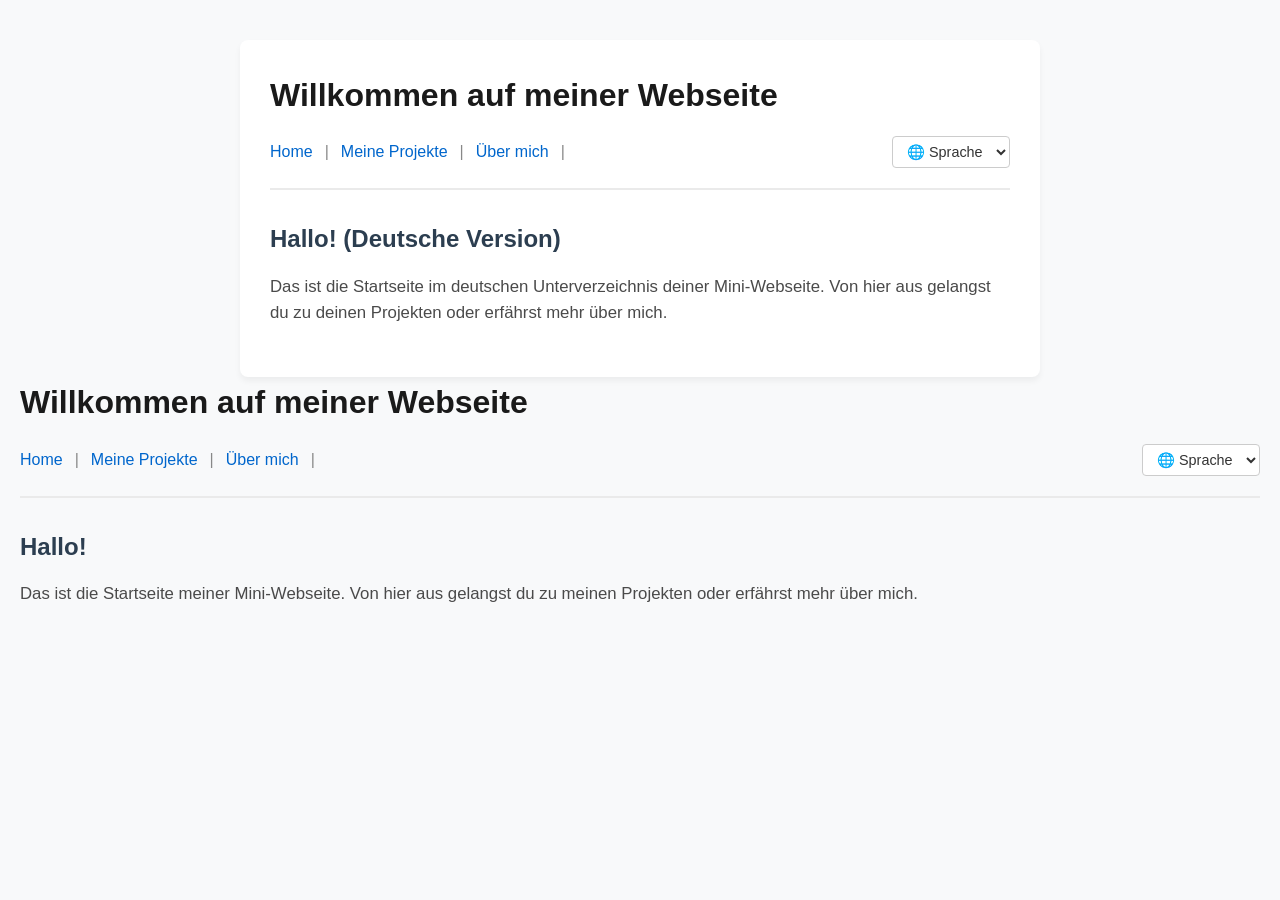
==== de/index.html @ 9d804a63 "Update index.html" ====
<!DOCTYPE html>
<html lang="de">
<head>
    <meta charset="UTF-8">
    <meta name="viewport" content="width=device-width, initial-scale=1.0">
    <title>Fabians Portfolio (DE)</title>
    <!-- ../ springt eine Ebene höher, um die style.css im Hauptverzeichnis zu nutzen -->
    <link rel="stylesheet" href="../style.css">
</head>
<body>

    <div class="container">

        <header>
            <h1>Willkommen auf meiner Webseite</h1>
            <nav>
                <!-- Die Hauptlinks verweisen auf die Dateien im Hauptverzeichnis -->
                <a href="../index.html">Home</a> 
                <span class="divider">|</span> 
                <a href="../projekte.html">Meine Projekte</a> 
                <span class="divider">|</span> 
                <a href="../ueber-mich.html">Über mich</a> 
                <span class="divider">|</span>
            
                <!-- Das Dropdown springt erst ins Hauptverzeichnis und dann in den jeweiligen Ordner -->
                <select id="language-select" onchange="if(this.value) location = this.value;">
                    <option value="" disabled selected>🌐 Sprache</option>
                    <option value="../de/index.html">🇩🇪 Deutsch</option>
                    <option value="../en/index.html">🇺🇸 English</option>
                </select>
            </nav>
        </header>

        <main>
            <h2>Hallo! (Deutsche Version)</h2>
            <p>Das ist die Startseite im deutschen Unterverzeichnis deiner Mini-Webseite. Von hier aus gelangst du zu deinen Projekten oder erfährst mehr über mich.</p>
        </main>

    </div>

</body>
</html><!DOCTYPE html>
<html lang="de">
<head>
    <meta charset="UTF-8">
    <meta name="viewport" content="width=device-width, initial-scale=1.0">
    <title>Fabians Portfolio</title>
    <link rel="stylesheet" href="style.css">
</head>
<body>

    <header>
        <h1>Willkommen auf meiner Webseite</h1>
        <nav>
            <a href="de/index.html">Home</a> | 
            <a href="projekte.html">Meine Projekte</a> | 
            <a href="ueber-mich.html">Über mich</a> |
        
            <!-- Echtes Dropdown ohne Links -->
            <select id="language-select" onchange="if(this.value) location = this.value;">
                <option value="" disabled selected>🌐 Sprache</option>
                <option value="de/index.html">🇩🇪 Deutsch</option>
                <option value="en/index.html">🇺🇸 English</option>
            </select>
        </nav>
    </header>

    <main>
        <h2>Hallo!</h2>
        <p>Das ist die Startseite meiner Mini-Webseite. Von hier aus gelangst du zu meinen Projekten oder erfährst mehr über mich.</p>
    </main>

</body>
</html>
---- style.css ----
/* ==========================================================================
   1. GRUNDLEGENDE EINSTELLUNGEN
   ========================================================================== */
* {
    box-sizing: border-box;
    margin: 0;
    padding: 0;
}

body {
    font-family: -apple-system, BlinkMacSystemFont, "Segoe UI", Roboto, Helvetica, Arial, sans-serif;
    line-height: 1.6;
    color: #333333;
    background-color: #f8f9fa;
    padding: 40px 20px;
}

/* Container, um den Inhalt auf großen Bildschirmen zu zentrieren */
.container {
    max-width: 800px;
    margin: 0 auto;
    background: #ffffff;
    padding: 30px;
    border-radius: 8px;
    box-shadow: 0 4px 6px rgba(0, 0, 0, 0.05);
}

/* ==========================================================================
   2. HEADER & NAVIGATION
   ========================================================================== */
header {
    border-bottom: 2px solid #eaeaea;
    padding-bottom: 20px;
    margin-bottom: 30px;
}

h1 {
    font-size: 2rem;
    color: #1a1a1a;
    margin-bottom: 15px;
}

nav {
    display: flex;
    align-items: center;
    flex-wrap: wrap;
    gap: 12px;
    font-size: 1rem;
    color: #888888; /* Farbe für die Trennstriche */
}

nav a {
    text-decoration: none;
    color: #0066cc;
    font-weight: 500;
    transition: color 0.2s ease;
}

nav a:hover {
    color: #004499;
    text-decoration: underline;
}

/* ==========================================================================
   3. ECHTES NATIVES DROPDOWN (SPRACHAUSWAHL)
   ========================================================================== */
#language-select {
    padding: 6px 10px;
    font-size: 0.9rem;
    font-family: inherit;
    border: 1px solid #cccccc;
    border-radius: 4px;
    background-color: #ffffff;
    color: #333333;
    cursor: pointer;
    margin-left: auto; /* Schiebt das Dropdown ganz nach rechts */
    transition: border-color 0.2s ease, box-shadow 0.2s ease;
}

#language-select:focus {
    outline: none;
    border-color: #0066cc;
    box-shadow: 0 0 0 3px rgba(0, 102, 204, 0.15);
}

/* Stylt die Optionen im aufgeklappten Zustand (Browser-Standard) */
#language-select option {
    color: #333333;
    background-color: #ffffff;
}

#language-select option:disabled {
    color: #999999;
}

/* ==========================================================================
   4. HAUPTINHALT (MAIN) & PROJEKTLINKS
   ========================================================================== */
main {
    margin-bottom: 20px;
}

h2 {
    font-size: 1.5rem;
    color: #2c3e50;
    margin-bottom: 15px;
}

p {
    margin-bottom: 15px;
    font-size: 1.05rem;
    color: #4a4a4a;
}

/* Styling für Links im Haupttext (z.B. Projektlinks) */
main a {
    color: #0066cc;
    text-decoration: none;
    font-weight: 500;
}

main a:hover {
    text-decoration: underline;
}

/* ==========================================================================
   5. RESPONSIVE DESIGN (FÜR MOBILGERÄTE)
   ========================================================================== */
@media (max-width: 600px) {
    body {
        padding: 15px 10px;
    }
    
    .container {
        padding: 20px;
    }
    
    nav {
        flex-direction: column;
        align-items: flex-start;
        gap: 8px;
    }
    
    /* Trennstriche auf Mobilgeräten ausblenden */
    nav span.divider {
        display: none;
    }
    
    #language-select {
        margin-left: 0;
        margin-top: 10px;
        width: 100%; /* Volle Breite auf dem Handy */
    }
}
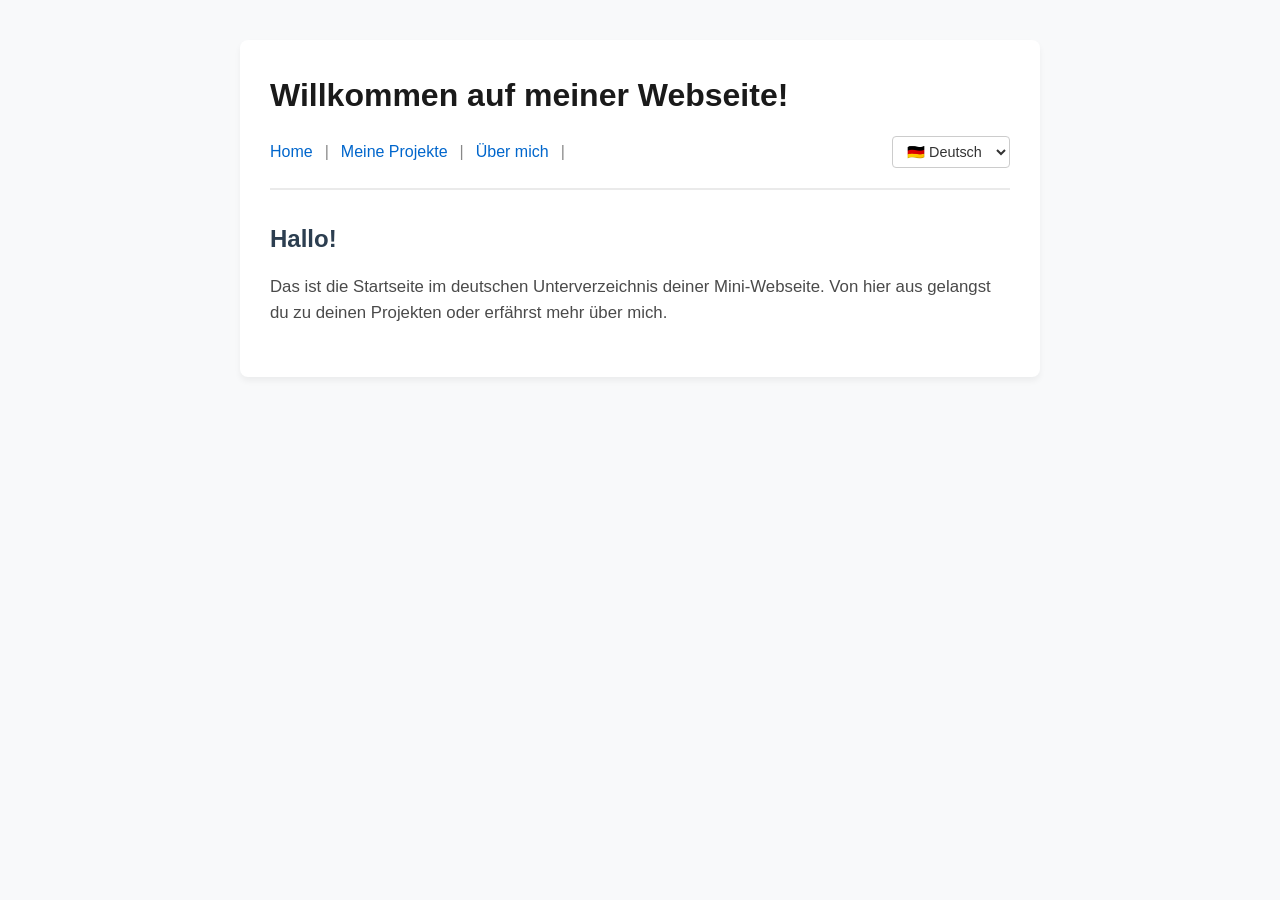
==== commit 09e32b70: "Update index.html" ====
--- a/de/index.html
+++ b/de/index.html
@@ -3,72 +3,41 @@
 <head>
     <meta charset="UTF-8">
     <meta name="viewport" content="width=device-width, initial-scale=1.0">
-    <title>Fabians Portfolio (DE)</title>
-    <!-- ../ springt eine Ebene höher, um die style.css im Hauptverzeichnis zu nutzen -->
+    <title>Fabians Portfolio</title>
+    <!-- Springt eine Ebene höher ins Hauptverzeichnis zur CSS-Datei -->
     <link rel="stylesheet" href="../style.css">
 </head>
 <body>
 
+    <!-- Der Container aktiviert das zentrierte Design aus der style.css -->
     <div class="container">
 
         <header>
-            <h1>Willkommen auf meiner Webseite</h1>
+            <h1>Willkommen auf meiner Webseite!</h1>
             <nav>
-                <!-- Die Hauptlinks verweisen auf die Dateien im Hauptverzeichnis -->
+                <!-- Die Links springen eine Ebene höher zu den Hauptseiten -->
                 <a href="../index.html">Home</a> 
                 <span class="divider">|</span> 
                 <a href="../projekte.html">Meine Projekte</a> 
                 <span class="divider">|</span> 
                 <a href="../ueber-mich.html">Über mich</a> 
-                <span class="divider">|</span>
-            
-                <!-- Das Dropdown springt erst ins Hauptverzeichnis und dann in den jeweiligen Ordner -->
+                <span class="divider">|</span> 
+
+                <!-- Echtes Dropdown ohne URL-Verschachtelung -->
                 <select id="language-select" onchange="if(this.value) location = this.value;">
-                    <option value="" disabled selected>🌐 Sprache</option>
-                    <option value="../de/index.html">🇩🇪 Deutsch</option>
+                    <option value="" disabled>🌐 Sprache</option>
+                    <option value="../de/index.html" disabled selected>🇩🇪 Deutsch</option>
                     <option value="../en/index.html">🇺🇸 English</option>
                 </select>
             </nav>
         </header>
 
         <main>
-            <h2>Hallo! (Deutsche Version)</h2>
+            <h2>Hallo!</h2>
             <p>Das ist die Startseite im deutschen Unterverzeichnis deiner Mini-Webseite. Von hier aus gelangst du zu deinen Projekten oder erfährst mehr über mich.</p>
         </main>
 
     </div>
 
 </body>
-</html><!DOCTYPE html>
-<html lang="de">
-<head>
-    <meta charset="UTF-8">
-    <meta name="viewport" content="width=device-width, initial-scale=1.0">
-    <title>Fabians Portfolio</title>
-    <link rel="stylesheet" href="style.css">
-</head>
-<body>
-
-    <header>
-        <h1>Willkommen auf meiner Webseite</h1>
-        <nav>
-            <a href="de/index.html">Home</a> | 
-            <a href="projekte.html">Meine Projekte</a> | 
-            <a href="ueber-mich.html">Über mich</a> |
-        
-            <!-- Echtes Dropdown ohne Links -->
-            <select id="language-select" onchange="if(this.value) location = this.value;">
-                <option value="" disabled selected>🌐 Sprache</option>
-                <option value="de/index.html">🇩🇪 Deutsch</option>
-                <option value="en/index.html">🇺🇸 English</option>
-            </select>
-        </nav>
-    </header>
-
-    <main>
-        <h2>Hallo!</h2>
-        <p>Das ist die Startseite meiner Mini-Webseite. Von hier aus gelangst du zu meinen Projekten oder erfährst mehr über mich.</p>
-    </main>
-
-</body>
 </html>
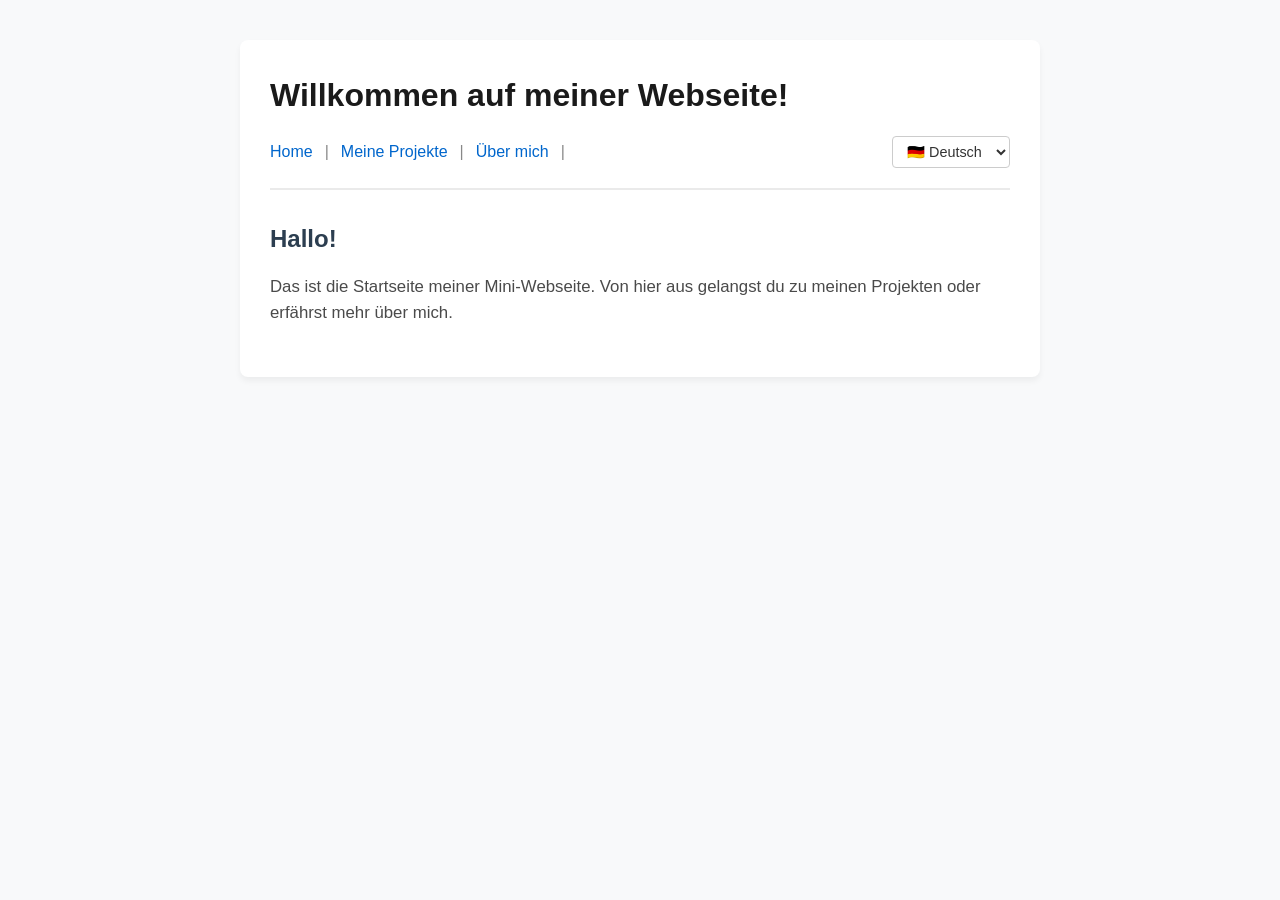
==== commit b22a1417: "Update index.html" ====
--- a/de/index.html
+++ b/de/index.html
@@ -34,7 +34,7 @@
 
         <main>
             <h2>Hallo!</h2>
-            <p>Das ist die Startseite im deutschen Unterverzeichnis deiner Mini-Webseite. Von hier aus gelangst du zu deinen Projekten oder erfährst mehr über mich.</p>
+            <p>Das ist die Startseite meiner Mini-Webseite. Von hier aus gelangst du zu meinen Projekten oder erfährst mehr über mich.</p>
         </main>
 
     </div>
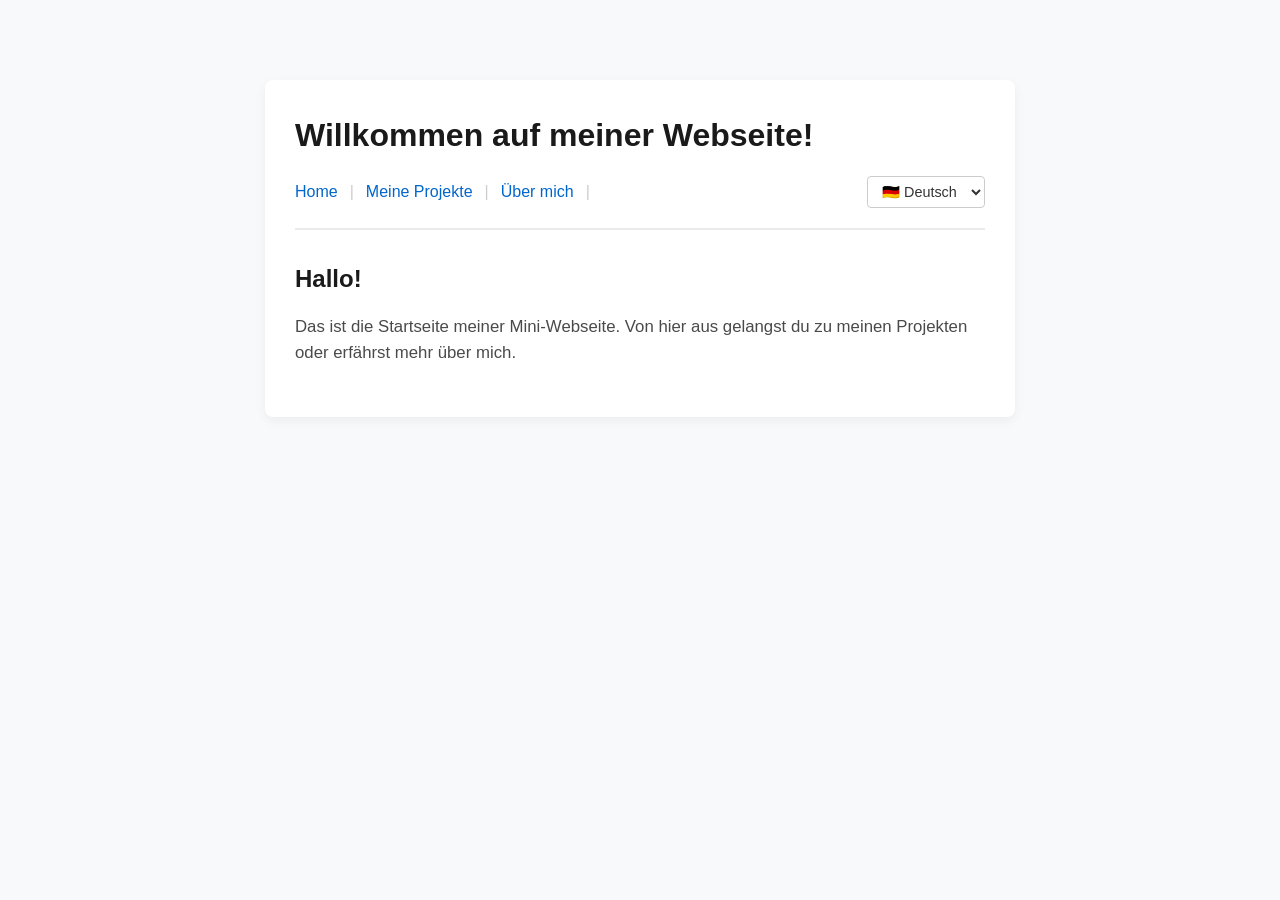
==== commit 3ffb0704: "Update index.html" ====
--- a/de/index.html
+++ b/de/index.html
@@ -10,7 +10,7 @@
 <body>
 
     <!-- Der Container aktiviert das zentrierte Design aus der style.css -->
-    <div class="container">
+    <div class="layout-container layout-narrow">
 
         <header>
             <h1>Willkommen auf meiner Webseite!</h1>
@@ -18,7 +18,7 @@
                 <!-- Die Links springen eine Ebene höher zu den Hauptseiten -->
                 <a href="../index.html">Home</a> 
                 <span class="divider">|</span> 
-                <a href="../projekte.html">Meine Projekte</a> 
+                <a href="../de/projekte.html">Meine Projekte</a> 
                 <span class="divider">|</span> 
                 <a href="../ueber-mich.html">Über mich</a> 
                 <span class="divider">|</span> 
@@ -27,7 +27,7 @@
                 <select id="language-select" onchange="if(this.value) location = this.value;">
                     <option value="" disabled>🌐 Sprache</option>
                     <option value="../de/index.html" disabled selected>🇩🇪 Deutsch</option>
-                    <option value="../en/index.html">🇺🇸 English</option>
+                    <option value="../en/index.html">🇬🇧 English</option>
                 </select>
             </nav>
         </header>
--- a/style.css
+++ b/style.css
@@ -1,4 +1,170 @@
 /* ==========================================================================
+   1. GLOBAL STYLES & RESET
+   ========================================================================== */
+body {
+    margin: 0;
+    padding: 0;
+    font-family: -apple-system, BlinkMacSystemFont, "Segoe UI", Roboto, Helvetica, Arial, sans-serif;
+    background-color: #f7f9fa; /* Hellgrauer Hintergrund für den modernen Kontrast */
+    color: #1a1a1a;
+    line-height: 1.6;
+}
+
+/* ==========================================================================
+   2. MODULARES LAYOUT-SYSTEM (CONTAINER)
+   ========================================================================== */
+/* Die gemeinsame Basis für alle Inhalts-Boxen auf der Website */
+.layout-container {
+    margin: 40px auto;
+    padding: 30px;
+    width: 90%;
+    background: #ffffff;
+    border-radius: 8px;
+    box-shadow: 0 4px 12px rgba(0, 0, 0, 0.05); /* Der weiche Schatten aus deinem Screenshot */
+    box-sizing: border-box;
+}
+
+/* Variante A: Schmaler Lese-Modus (für index.html, über-mich.html) */
+.layout-narrow {
+    max-width: 750px;
+}
+
+/* Variante B: Breiter Dashboard-Modus (für das Karten-Grid auf projekte.html) */
+.layout-wide {
+    max-width: 1200px;
+}
+
+/* ==========================================================================
+   3. HEADER & NAVIGATION
+   ========================================================================== */
+header {
+    border-bottom: 1px solid #eef1f2;
+    padding-bottom: 20px;
+    margin-bottom: 25px;
+}
+
+header h1 {
+    margin: 0 0 15px 0;
+    font-size: 2rem;
+    color: #1a1a1a;
+}
+
+nav {
+    display: flex;
+    align-items: center;
+    gap: 10px;
+    flex-wrap: wrap;
+}
+
+nav a {
+    color: #0066cc;
+    text-decoration: none;
+    font-weight: 500;
+}
+
+nav a:hover {
+    text-decoration: underline;
+}
+
+.divider {
+    color: #ccc;
+    user-select: none;
+}
+
+/* Sprachauswahl-Dropdown */
+#language-select {
+    padding: 6px 10px;
+    border-radius: 4px;
+    border: 1px solid #ccc;
+    background-color: #fff;
+    font-size: 0.9rem;
+    cursor: pointer;
+    margin-left: auto; /* Schiebt das Dropdown nach ganz rechts */
+}
+
+/* ==========================================================================
+   4. PORTFOLIO-CARD KOMPONENTE & GRID
+   ========================================================================== */
+/* Das flexible Raster-System */
+.card-grid {
+    display: grid;
+    /* Automatische Spalten: Mindestens 250px breit, füllt den Platz sonst flexibel auf */
+    grid-template-columns: repeat(auto-fit, minmax(250px, 1fr));
+    gap: 25px;
+    margin-top: 30px;
+}
+
+/* Die einzelne Karte als interaktives Element */
+.portfolio-card {
+    display: flex;
+    flex-direction: column;
+    background: #ffffff;
+    border-radius: 8px;
+    box-shadow: 0 4px 12px rgba(0, 0, 0, 0.06);
+    text-decoration: none;
+    color: #1a1a1a;
+    overflow: hidden; /* Verhindert, dass Bildecken aus dem Radius herausragen */
+    transition: transform 0.22s ease, box-shadow 0.22s ease;
+    border: 1px solid #eef1f2;
+}
+
+/* Eleganter Hover-Effekt */
+.portfolio-card:hover {
+    transform: translateY(-4px);
+    box-shadow: 0 8px 20px rgba(0, 0, 0, 0.12);
+}
+
+/* Bild-Wrapper für exakt gleiche Bildhöhen */
+.card-image-wrapper {
+    width: 100%;
+    height: 180px;
+    overflow: hidden;
+    background: #eaeaea; /* Grauer Fallback, falls ein Bildpfad nicht stimmt */
+}
+
+.card-image-wrapper img {
+    width: 100%;
+    height: 100%;
+    object-fit: cover; /* Verhindert Verzerrungen des Bildes */
+}
+
+/* Textbereich in den Karten */
+.card-content {
+    padding: 20px;
+    display: flex;
+    flex-direction: column;
+    gap: 8px;
+    flex-grow: 1; /* Zwingt den Content, den Rest der Karte auszufüllen (für gleiche Kartenhöhen) */
+}
+
+.card-content h3 {
+    margin: 0;
+    font-size: 1.2rem;
+    font-weight: 700;
+    color: #1a1a1a;
+    line-height: 1.3;
+}
+
+.card-content p {
+    margin: 0;
+    font-size: 0.95rem;
+    color: #555555;
+    line-height: 1.4;
+}
+
+/* ==========================================================================
+   5. ALLGEMEINER CONTENT (MAIN / TEXT)
+   ========================================================================== */
+main p {
+    color: #4a4a4a;
+    font-size: 1.05rem;
+}
+
+main h2 {
+    font-size: 1.5rem;
+    color: #1a1a1a;
+    margin-top: 0;
+}/* ==========================================================================
    1. GRUNDLEGENDE EINSTELLUNGEN
    ========================================================================== */
 * {
@@ -152,3 +318,71 @@
         width: 100%; /* Volle Breite auf dem Handy */
     }
 }
+
+/* Das Grid-System, das deine Karten anordnet */
+.card-grid {
+    display: grid;
+    /* Erstellt automatisch so viele Spalten wie Platz ist, mindestens 250px breit */
+    grid-template-columns: repeat(auto-fit, minmax(250px, 1fr));
+    gap: 25px;
+    margin-top: 30px;
+}
+
+/* Die Portfolio-Card Komponente */
+.portfolio-card {
+    display: flex;
+    flex-direction: column;
+    background: #ffffff;
+    border-radius: 8px;
+    box-shadow: 0 4px 12px rgba(0, 0, 0, 0.08);
+    text-decoration: none; /* Entfernt den Unterstrich des Links */
+    color: #1a1a1a;
+    overflow: hidden; /* Verhindert, dass die Ecken des Bildes oben herausragen */
+    transition: transform 0.2s ease, box-shadow 0.2s ease;
+}
+
+/* Hover-Effekt: Die Karte hebt sich elegant, wenn man mit der Maus drüberfährt */
+.portfolio-card:hover {
+    transform: translateY(-4px);
+    box-shadow: 0 8px 20px rgba(0, 0, 0, 0.12);
+}
+
+/* Bild-Bereich */
+.card-image-wrapper {
+    width: 100%;
+    height: 180px; /* Einheitliche Höhe für alle Vorschaubilder */
+    overflow: hidden;
+    background: #f0f0f0; /* Fallback-Hintergrund, falls ein Bild lädt */
+}
+
+.card-image-wrapper img {
+    width: 100%;
+    height: 100%;
+    object-fit: cover; /* Schneidet das Bild sauber zu, ohne es zu verzerren */
+}
+
+/* Text-Bereich innerhalb der Karte */
+.card-content {
+    padding: 20px;
+    display: flex;
+    flex-direction: column;
+    gap: 8px;
+    flex-grow: 1; /* Zwingt den Textbereich, den restlichen Platz auszufüllen */
+}
+
+/* Fette Überschrift */
+.card-content h3 {
+    margin: 0;
+    font-size: 1.2rem;
+    font-weight: 700;
+    color: #1a1a1a;
+    line-height: 1.3;
+}
+
+/* Subtext */
+.card-content p {
+    margin: 0;
+    font-size: 0.95rem;
+    color: #555555;
+    line-height: 1.4;
+}
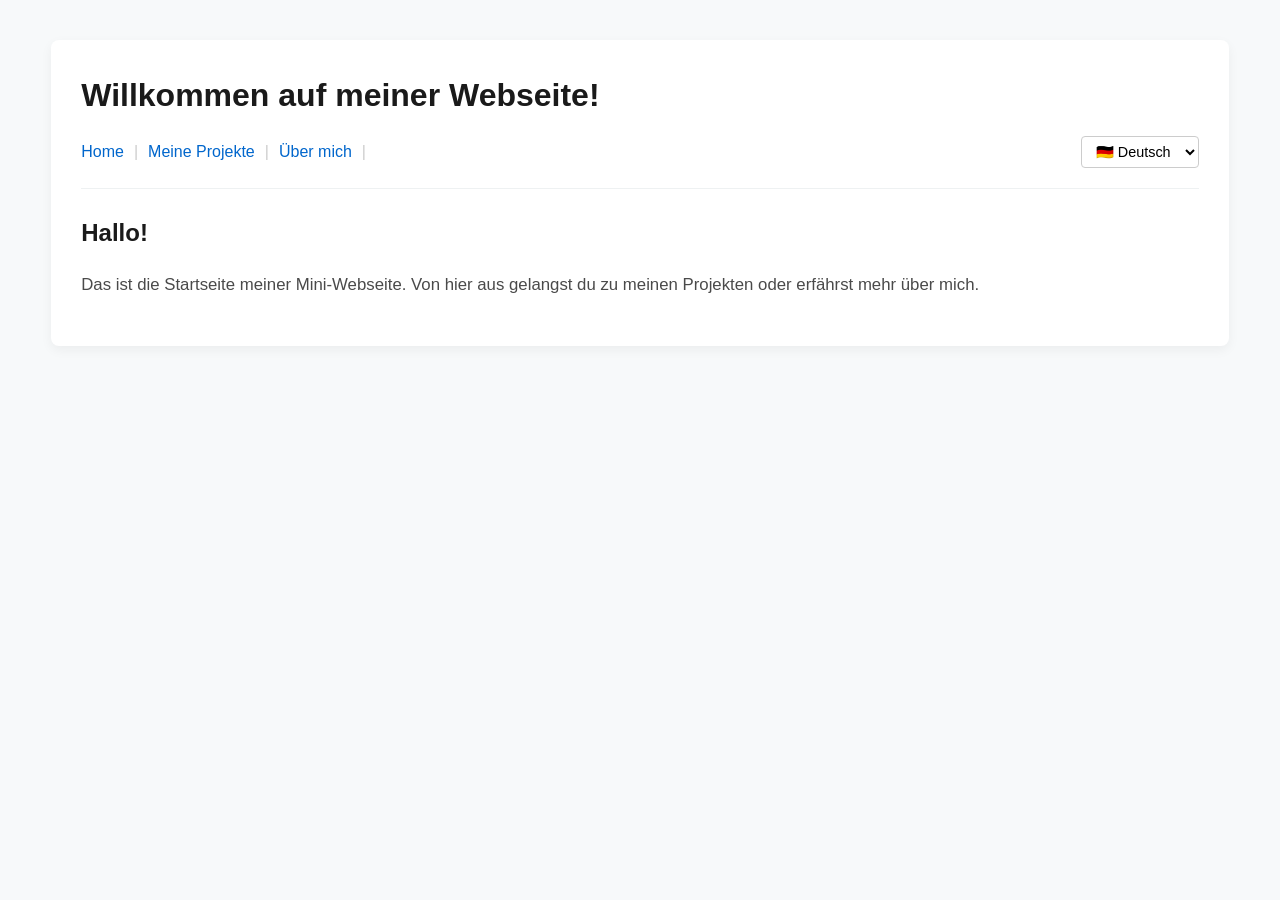
==== commit c7f139cf: "Update index.html" ====
--- a/de/index.html
+++ b/de/index.html
@@ -10,7 +10,7 @@
 <body>
 
     <!-- Der Container aktiviert das zentrierte Design aus der style.css -->
-    <div class="layout-container layout-narrow">
+    <div class="layout-container layout-wide">
 
         <header>
             <h1>Willkommen auf meiner Webseite!</h1>
--- a/style.css
+++ b/style.css
@@ -5,33 +5,44 @@
     margin: 0;
     padding: 0;
     font-family: -apple-system, BlinkMacSystemFont, "Segoe UI", Roboto, Helvetica, Arial, sans-serif;
-    background-color: #f7f9fa; /* Hellgrauer Hintergrund für den modernen Kontrast */
+    background-color: #f7f9fa;
     color: #1a1a1a;
     line-height: 1.6;
 }
 
 /* ==========================================================================
-   2. MODULARES LAYOUT-SYSTEM (CONTAINER)
+   2. DYNAMISCHES LAYOUT-SYSTEM (FLUID & INHALTSBASIERT)
    ========================================================================== */
-/* Die gemeinsame Basis für alle Inhalts-Boxen auf der Website */
+/* 
+   Der Basis-Container ist komplett fluid. Er nutzt standardmäßig 92% des Bildschirms.
+   Es gibt KEINE feste Pixel-Breitenbeschränkung mehr.
+*/
 .layout-container {
     margin: 40px auto;
     padding: 30px;
-    width: 90%;
+    width: 92%;
     background: #ffffff;
     border-radius: 8px;
-    box-shadow: 0 4px 12px rgba(0, 0, 0, 0.05); /* Der weiche Schatten aus deinem Screenshot */
+    box-shadow: 0 4px 12px rgba(0, 0, 0, 0.05);
     box-sizing: border-box;
 }
 
-/* Variante A: Schmaler Lese-Modus (für index.html, über-mich.html) */
+/* 
+   Variante A: Lesbarkeits-Fokus (für index.html, über-mich.html)
+   Statt Pixeln nutzen wir 'ch' (Character width). 
+   ~75ch beschränkt die Box auf die optimale Breite für ermüdungsfreies Lesen (ca. 70-80 Zeichen pro Zeile).
+*/
 .layout-narrow {
-    max-width: 750px;
+    max-width: 75ch;
 }
 
-/* Variante B: Breiter Dashboard-Modus (für das Karten-Grid auf projekte.html) */
+/* 
+   Variante B: Grid-Fokus (für projekte.html)
+   Kein Limit. Die Box darf sich so weit ausdehnen, wie der Bildschirm groß ist (z. B. 95% Breite),
+   da der Inhalt (das Grid) selbst bestimmt, wie viele Spalten sinnvoll hineinpassen.
+*/
 .layout-wide {
-    max-width: 1200px;
+    max-width: 95%;
 }
 
 /* ==========================================================================
@@ -71,7 +82,6 @@
     user-select: none;
 }
 
-/* Sprachauswahl-Dropdown */
 #language-select {
     padding: 6px 10px;
     border-radius: 4px;
@@ -79,22 +89,25 @@
     background-color: #fff;
     font-size: 0.9rem;
     cursor: pointer;
-    margin-left: auto; /* Schiebt das Dropdown nach ganz rechts */
+    margin-left: auto;
 }
 
 /* ==========================================================================
-   4. PORTFOLIO-CARD KOMPONENTE & GRID
+   4. INHALTSBASIERTES GRID SYSTEM (KEINE FESTEN SPALTENANZAHLEN)
    ========================================================================== */
-/* Das flexible Raster-System */
 .card-grid {
     display: grid;
-    /* Automatische Spalten: Mindestens 250px breit, füllt den Platz sonst flexibel auf */
-    grid-template-columns: repeat(auto-fit, minmax(250px, 1fr));
-    gap: 25px;
+    /* 
+       Die Karten bestimmen ihr Layout selbst:
+       Jede Karte will idealerweise 18rem (~288px) breit sein. 
+       Gibt der Bildschirm 5 Spalten her, entstehen 5. Gibt er nur 2 her, entstehen 2.
+       Der verbleibende Restplatz wird über '1fr' perfekt gleichmäßig aufgeteilt.
+    */
+    grid-template-columns: repeat(auto-fit, minmax(18rem, 1fr));
+    gap: 1.5rem;
     margin-top: 30px;
 }
 
-/* Die einzelne Karte als interaktives Element */
 .portfolio-card {
     display: flex;
     flex-direction: column;
@@ -103,38 +116,35 @@
     box-shadow: 0 4px 12px rgba(0, 0, 0, 0.06);
     text-decoration: none;
     color: #1a1a1a;
-    overflow: hidden; /* Verhindert, dass Bildecken aus dem Radius herausragen */
+    overflow: hidden;
     transition: transform 0.22s ease, box-shadow 0.22s ease;
     border: 1px solid #eef1f2;
 }
 
-/* Eleganter Hover-Effekt */
 .portfolio-card:hover {
     transform: translateY(-4px);
     box-shadow: 0 8px 20px rgba(0, 0, 0, 0.12);
 }
 
-/* Bild-Wrapper für exakt gleiche Bildhöhen */
 .card-image-wrapper {
     width: 100%;
-    height: 180px;
+    height: 11rem; /* Dynamische Höhe basierend auf der Schriftgröße */
     overflow: hidden;
-    background: #eaeaea; /* Grauer Fallback, falls ein Bildpfad nicht stimmt */
+    background: #eaeaea;
 }
 
 .card-image-wrapper img {
     width: 100%;
     height: 100%;
-    object-fit: cover; /* Verhindert Verzerrungen des Bildes */
+    object-fit: cover;
 }
 
-/* Textbereich in den Karten */
 .card-content {
     padding: 20px;
     display: flex;
     flex-direction: column;
     gap: 8px;
-    flex-grow: 1; /* Zwingt den Content, den Rest der Karte auszufüllen (für gleiche Kartenhöhen) */
+    flex-grow: 1;
 }
 
 .card-content h3 {
@@ -153,7 +163,7 @@
 }
 
 /* ==========================================================================
-   5. ALLGEMEINER CONTENT (MAIN / TEXT)
+   5. ALLGEMEINER CONTENT
    ========================================================================== */
 main p {
     color: #4a4a4a;
@@ -164,225 +174,4 @@
     font-size: 1.5rem;
     color: #1a1a1a;
     margin-top: 0;
-}/* ==========================================================================
-   1. GRUNDLEGENDE EINSTELLUNGEN
-   ========================================================================== */
-* {
-    box-sizing: border-box;
-    margin: 0;
-    padding: 0;
 }
-
-body {
-    font-family: -apple-system, BlinkMacSystemFont, "Segoe UI", Roboto, Helvetica, Arial, sans-serif;
-    line-height: 1.6;
-    color: #333333;
-    background-color: #f8f9fa;
-    padding: 40px 20px;
-}
-
-/* Container, um den Inhalt auf großen Bildschirmen zu zentrieren */
-.container {
-    max-width: 800px;
-    margin: 0 auto;
-    background: #ffffff;
-    padding: 30px;
-    border-radius: 8px;
-    box-shadow: 0 4px 6px rgba(0, 0, 0, 0.05);
-}
-
-/* ==========================================================================
-   2. HEADER & NAVIGATION
-   ========================================================================== */
-header {
-    border-bottom: 2px solid #eaeaea;
-    padding-bottom: 20px;
-    margin-bottom: 30px;
-}
-
-h1 {
-    font-size: 2rem;
-    color: #1a1a1a;
-    margin-bottom: 15px;
-}
-
-nav {
-    display: flex;
-    align-items: center;
-    flex-wrap: wrap;
-    gap: 12px;
-    font-size: 1rem;
-    color: #888888; /* Farbe für die Trennstriche */
-}
-
-nav a {
-    text-decoration: none;
-    color: #0066cc;
-    font-weight: 500;
-    transition: color 0.2s ease;
-}
-
-nav a:hover {
-    color: #004499;
-    text-decoration: underline;
-}
-
-/* ==========================================================================
-   3. ECHTES NATIVES DROPDOWN (SPRACHAUSWAHL)
-   ========================================================================== */
-#language-select {
-    padding: 6px 10px;
-    font-size: 0.9rem;
-    font-family: inherit;
-    border: 1px solid #cccccc;
-    border-radius: 4px;
-    background-color: #ffffff;
-    color: #333333;
-    cursor: pointer;
-    margin-left: auto; /* Schiebt das Dropdown ganz nach rechts */
-    transition: border-color 0.2s ease, box-shadow 0.2s ease;
-}
-
-#language-select:focus {
-    outline: none;
-    border-color: #0066cc;
-    box-shadow: 0 0 0 3px rgba(0, 102, 204, 0.15);
-}
-
-/* Stylt die Optionen im aufgeklappten Zustand (Browser-Standard) */
-#language-select option {
-    color: #333333;
-    background-color: #ffffff;
-}
-
-#language-select option:disabled {
-    color: #999999;
-}
-
-/* ==========================================================================
-   4. HAUPTINHALT (MAIN) & PROJEKTLINKS
-   ========================================================================== */
-main {
-    margin-bottom: 20px;
-}
-
-h2 {
-    font-size: 1.5rem;
-    color: #2c3e50;
-    margin-bottom: 15px;
-}
-
-p {
-    margin-bottom: 15px;
-    font-size: 1.05rem;
-    color: #4a4a4a;
-}
-
-/* Styling für Links im Haupttext (z.B. Projektlinks) */
-main a {
-    color: #0066cc;
-    text-decoration: none;
-    font-weight: 500;
-}
-
-main a:hover {
-    text-decoration: underline;
-}
-
-/* ==========================================================================
-   5. RESPONSIVE DESIGN (FÜR MOBILGERÄTE)
-   ========================================================================== */
-@media (max-width: 600px) {
-    body {
-        padding: 15px 10px;
-    }
-    
-    .container {
-        padding: 20px;
-    }
-    
-    nav {
-        flex-direction: column;
-        align-items: flex-start;
-        gap: 8px;
-    }
-    
-    /* Trennstriche auf Mobilgeräten ausblenden */
-    nav span.divider {
-        display: none;
-    }
-    
-    #language-select {
-        margin-left: 0;
-        margin-top: 10px;
-        width: 100%; /* Volle Breite auf dem Handy */
-    }
-}
-
-/* Das Grid-System, das deine Karten anordnet */
-.card-grid {
-    display: grid;
-    /* Erstellt automatisch so viele Spalten wie Platz ist, mindestens 250px breit */
-    grid-template-columns: repeat(auto-fit, minmax(250px, 1fr));
-    gap: 25px;
-    margin-top: 30px;
-}
-
-/* Die Portfolio-Card Komponente */
-.portfolio-card {
-    display: flex;
-    flex-direction: column;
-    background: #ffffff;
-    border-radius: 8px;
-    box-shadow: 0 4px 12px rgba(0, 0, 0, 0.08);
-    text-decoration: none; /* Entfernt den Unterstrich des Links */
-    color: #1a1a1a;
-    overflow: hidden; /* Verhindert, dass die Ecken des Bildes oben herausragen */
-    transition: transform 0.2s ease, box-shadow 0.2s ease;
-}
-
-/* Hover-Effekt: Die Karte hebt sich elegant, wenn man mit der Maus drüberfährt */
-.portfolio-card:hover {
-    transform: translateY(-4px);
-    box-shadow: 0 8px 20px rgba(0, 0, 0, 0.12);
-}
-
-/* Bild-Bereich */
-.card-image-wrapper {
-    width: 100%;
-    height: 180px; /* Einheitliche Höhe für alle Vorschaubilder */
-    overflow: hidden;
-    background: #f0f0f0; /* Fallback-Hintergrund, falls ein Bild lädt */
-}
-
-.card-image-wrapper img {
-    width: 100%;
-    height: 100%;
-    object-fit: cover; /* Schneidet das Bild sauber zu, ohne es zu verzerren */
-}
-
-/* Text-Bereich innerhalb der Karte */
-.card-content {
-    padding: 20px;
-    display: flex;
-    flex-direction: column;
-    gap: 8px;
-    flex-grow: 1; /* Zwingt den Textbereich, den restlichen Platz auszufüllen */
-}
-
-/* Fette Überschrift */
-.card-content h3 {
-    margin: 0;
-    font-size: 1.2rem;
-    font-weight: 700;
-    color: #1a1a1a;
-    line-height: 1.3;
-}
-
-/* Subtext */
-.card-content p {
-    margin: 0;
-    font-size: 0.95rem;
-    color: #555555;
-    line-height: 1.4;
-}
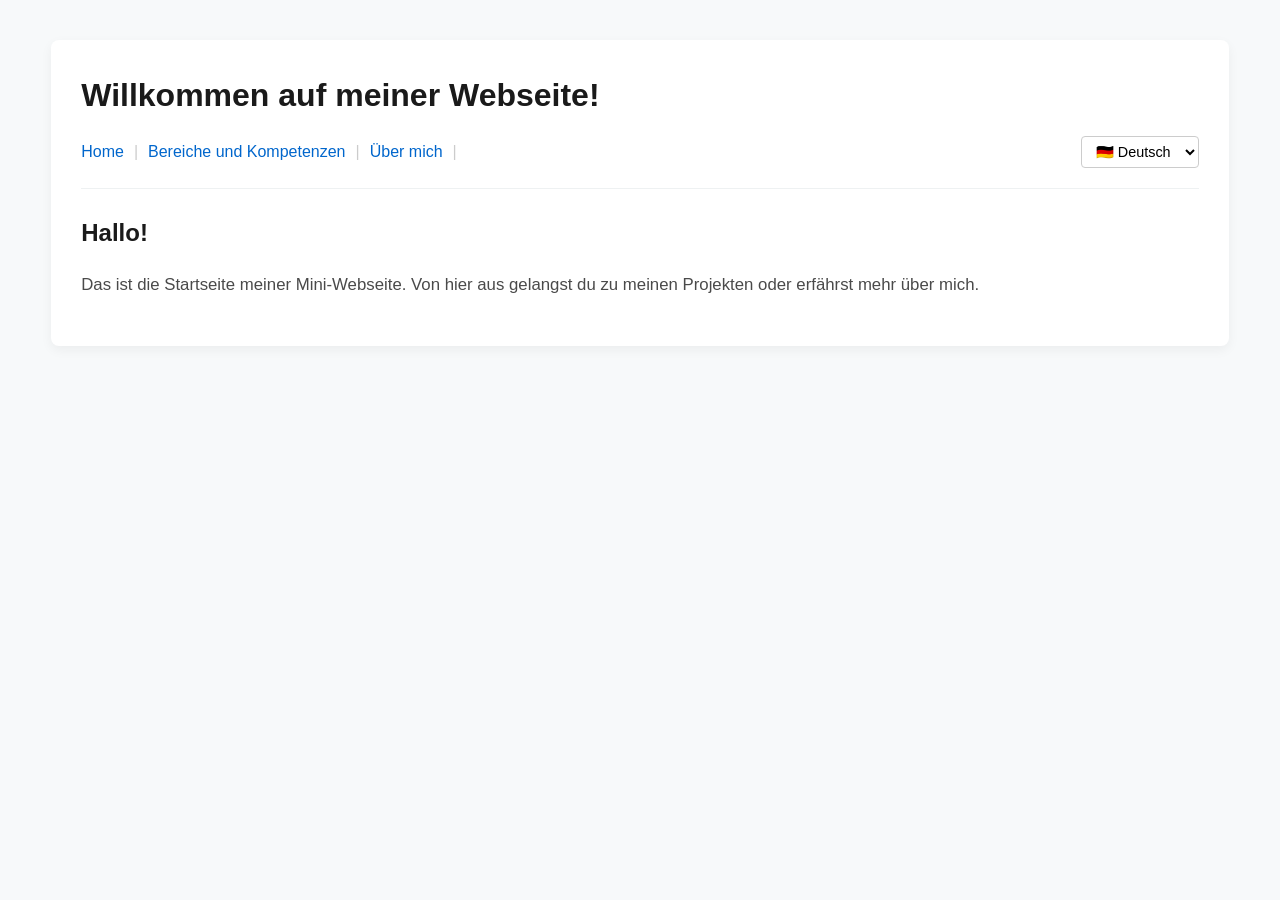
==== commit 1b1fae3a: "Update index.html" ====
--- a/de/index.html
+++ b/de/index.html
@@ -18,7 +18,7 @@
                 <!-- Die Links springen eine Ebene höher zu den Hauptseiten -->
                 <a href="../index.html">Home</a> 
                 <span class="divider">|</span> 
-                <a href="../de/projekte.html">Meine Projekte</a> 
+                <a href="../de/projekte.html">Bereiche und Kompetenzen</a> 
                 <span class="divider">|</span> 
                 <a href="../ueber-mich.html">Über mich</a> 
                 <span class="divider">|</span> 
